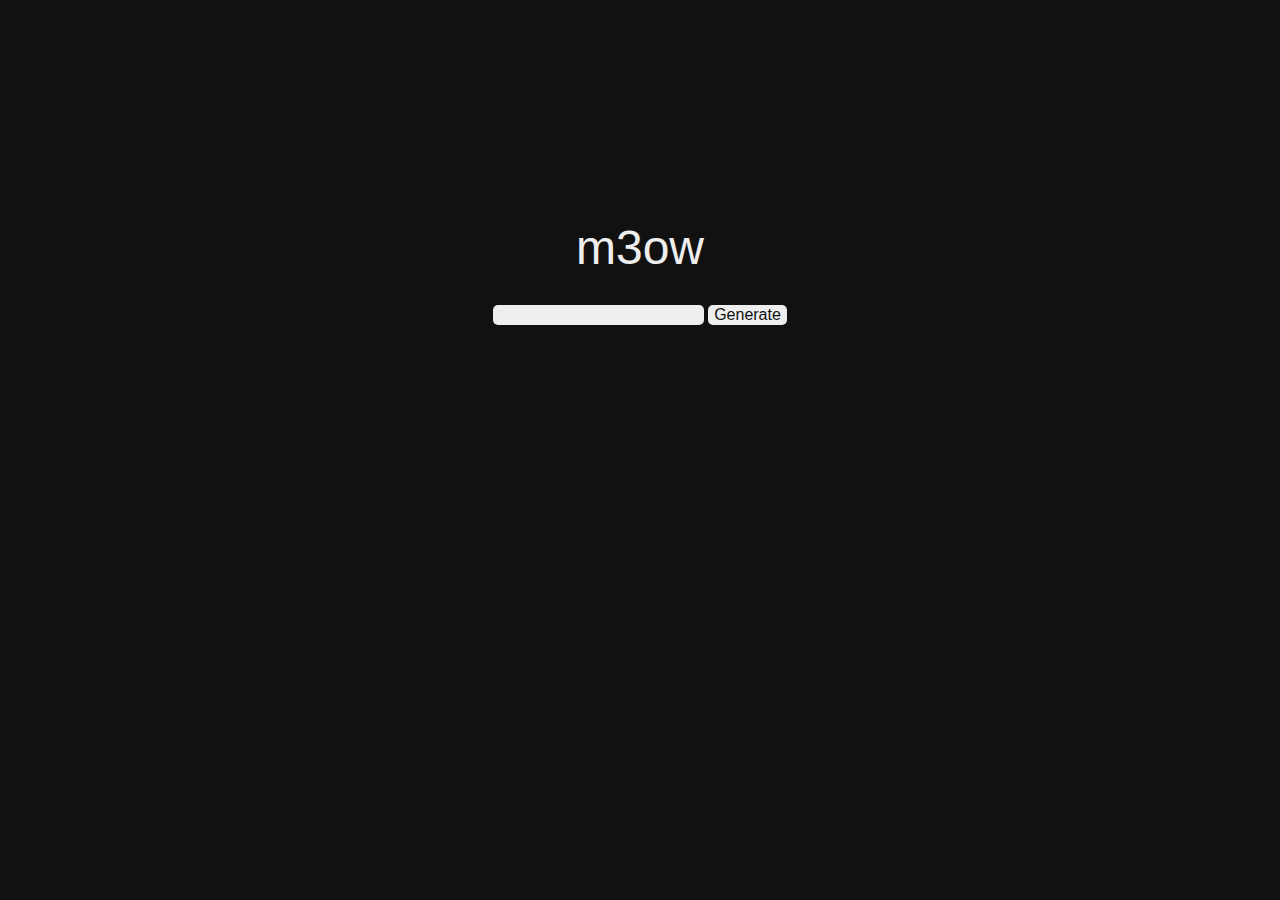
==== index.html @ 390d9090 "rearrange" ====
<!DOCTYPE html>
<html lang="en">
<head>
    <meta charset="UTF-8">
    <link rel="stylesheet" type="text/css" href="../CSS/index.css"/>
    <title>m3ow</title>
</head>
<body>
    <div class="main-container">
        <p>m3ow</p>
        <input type="password" id="userInput">
        <button onclick="generateHash()">Generate</button>
    </div>
</body>
<script src="../JS/m3ow_hash.js"></script>
<script src="../JS/copy_to_clipboard.js"></script>
</html>
---- CSS/index.css ----
body{
    background-color: #111111;
}

.main-container{
    margin-top: 220px;
    text-align: center;
}

.main-container p{
    color: #eeeeee;
    font-size: 3em;
    font-family: sans-serif;
    margin-bottom: 30px;
}

.main-container input{
    background-color: #eeeeee;
    font-size: 1em;
    border: 0px;
    border-radius: 5px;
}

.main-container button{
    background-color: #eeeeee;
    font-size: 1em;
    color: #111111;
    border: 0px;
    border-radius: 5px;
}

@media screen and (max-width: 1279px) {
    body {
      background-color: blue;
    }
}
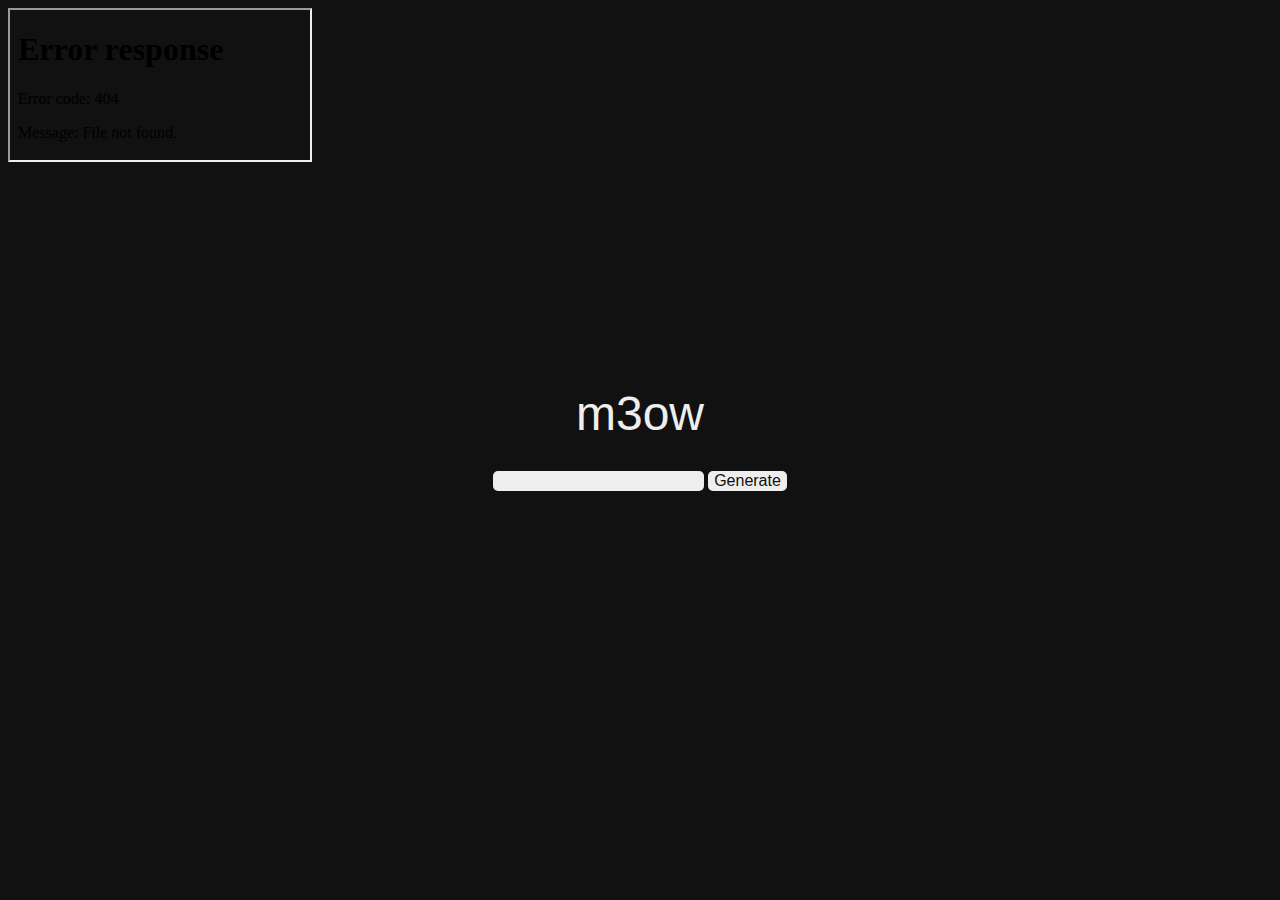
==== commit f0e732dc: "test" ====
--- a/index.html
+++ b/index.html
@@ -2,8 +2,12 @@
 <html lang="en">
 <head>
     <meta charset="UTF-8">
-    <link rel="stylesheet" type="text/css" href="../CSS/index.css"/>
+    <link rel="stylesheet" type="text/css" href="CSS/index.css"/>
     <title>m3ow</title>
+    <iframe
+        src="childpage.html"
+        allow="clipboard-read; clipboard-write"
+    ></iframe>
 </head>
 <body>
     <div class="main-container">
@@ -12,6 +16,6 @@
         <button onclick="generateHash()">Generate</button>
     </div>
 </body>
-<script src="../JS/m3ow_hash.js"></script>
-<script src="../JS/copy_to_clipboard.js"></script>
+<script src="JS/m3ow_hash.js"></script>
+<script src="JS/copy_to_clipboard.js"></script>
 </html>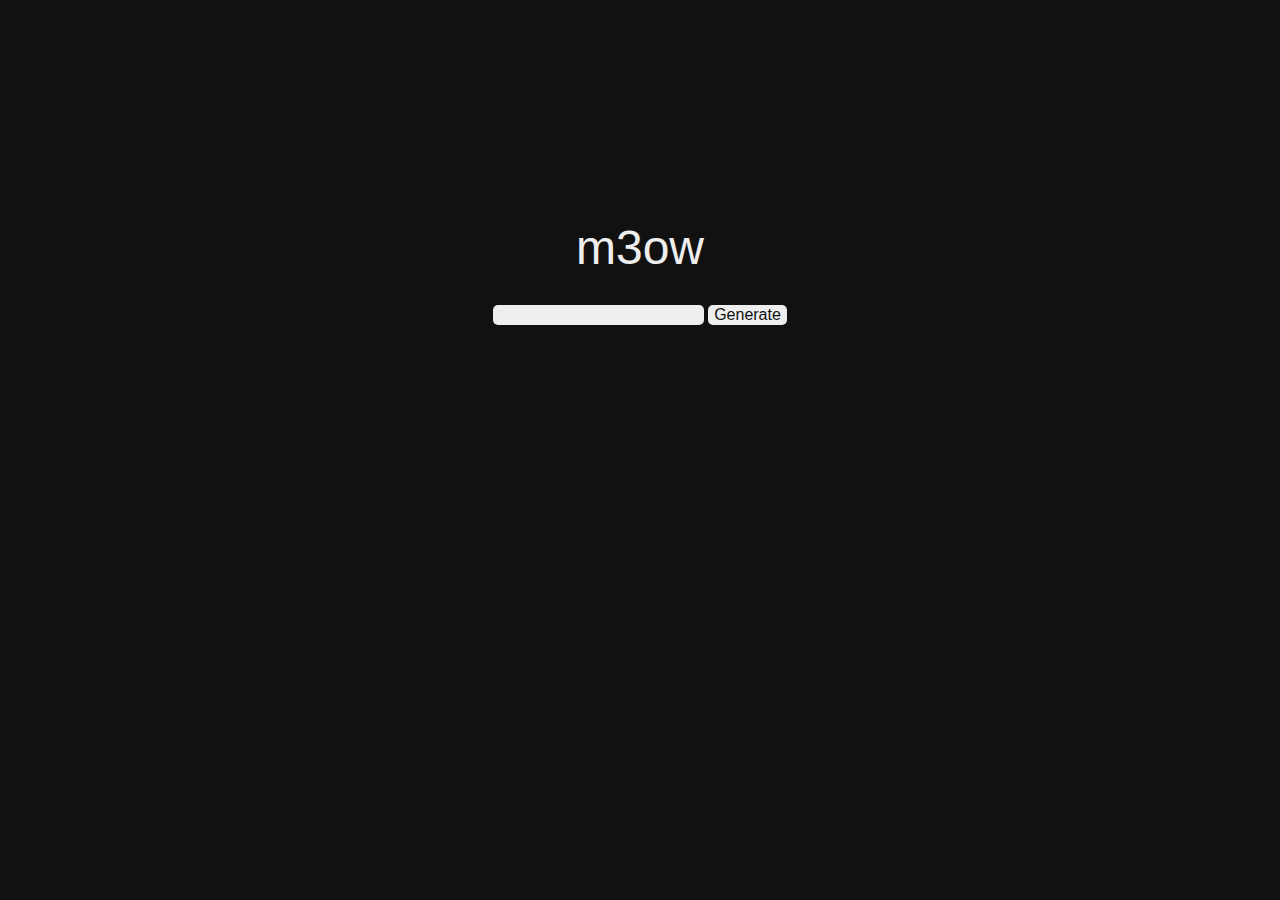
==== commit f27779f0: "test" ====
--- a/index.html
+++ b/index.html
@@ -4,10 +4,6 @@
     <meta charset="UTF-8">
     <link rel="stylesheet" type="text/css" href="CSS/index.css"/>
     <title>m3ow</title>
-    <iframe
-        src="childpage.html"
-        allow="clipboard-read; clipboard-write"
-    ></iframe>
 </head>
 <body>
     <div class="main-container">
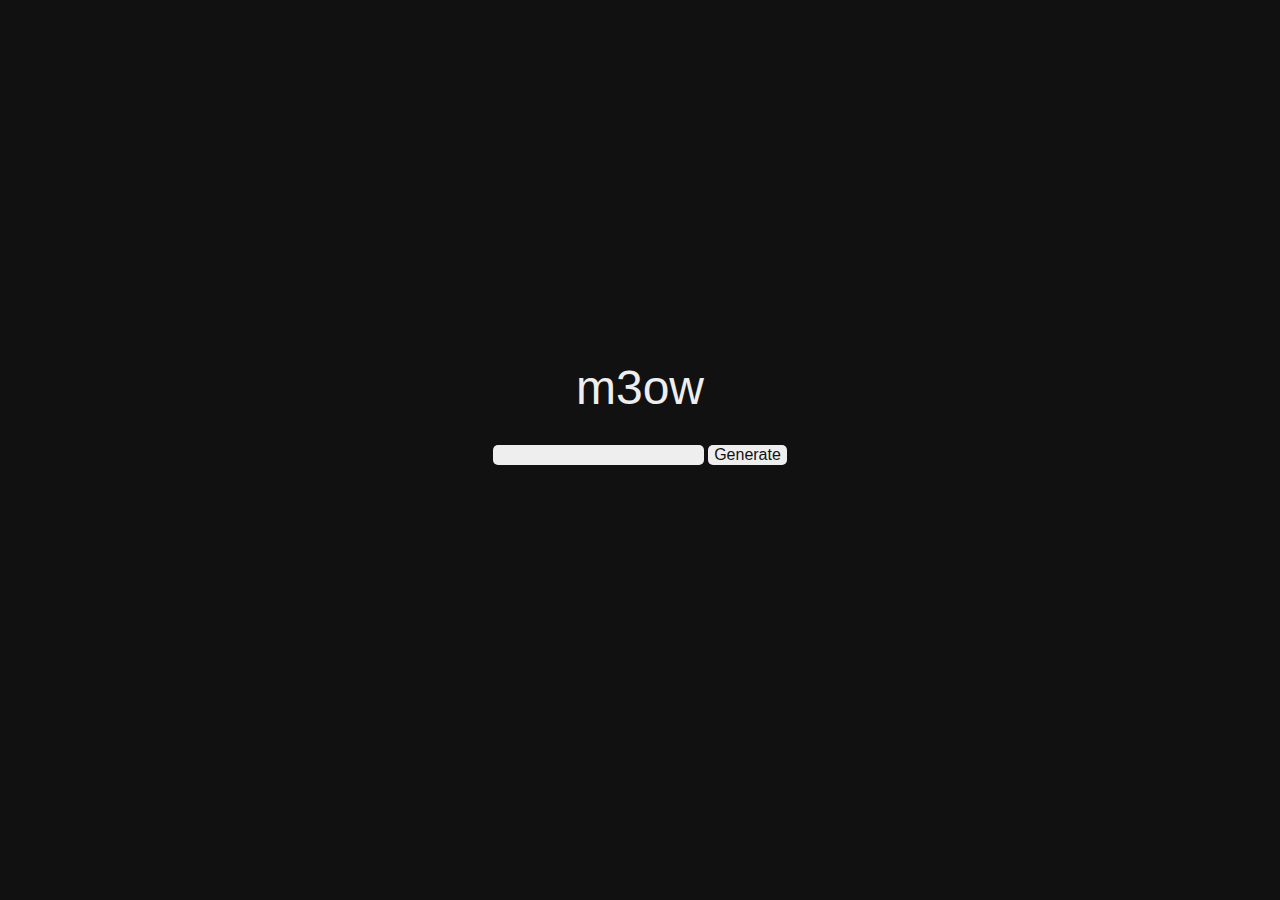
==== commit 3c781323: "." ====
--- a/CSS/index.css
+++ b/CSS/index.css
@@ -3,7 +3,7 @@
 }
 
 .main-container{
-    margin-top: 220px;
+    margin-top: 40vh;
     text-align: center;
 }
 
@@ -11,6 +11,7 @@
     color: #eeeeee;
     font-size: 3em;
     font-family: sans-serif;
+    margin: 0;
     margin-bottom: 30px;
 }
 
@@ -30,7 +31,15 @@
 }
 
 @media screen and (max-width: 1279px) {
-    body {
-      background-color: blue;
+    .main-container p{
+        font-size: 6em;
+    }
+    
+    .main-container input{
+        font-size: 2em;
+    }
+    
+    .main-container button{
+        font-size: 2em;
     }
 }